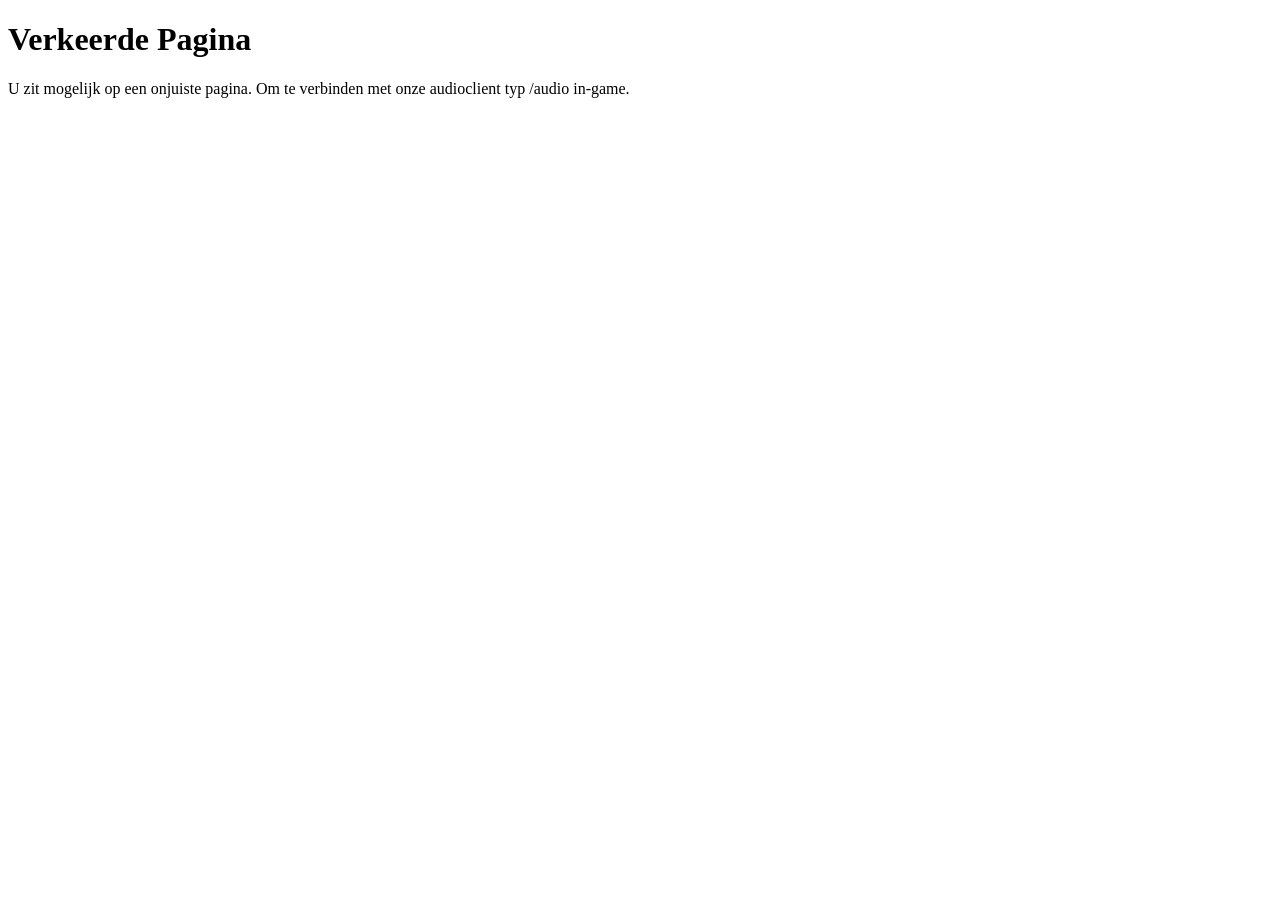
==== audio.html @ 675e3c59 "Create audio.html" ====
<!DOCTYPE html>
<html>
<head>
<title>Verkeerde Pagina</title>
</head>
<body>

<h1>Verkeerde Pagina</h1>
<p>U zit mogelijk op een onjuiste pagina. Om te verbinden met onze audioclient typ /audio in-game.</p>

</body>
</html>
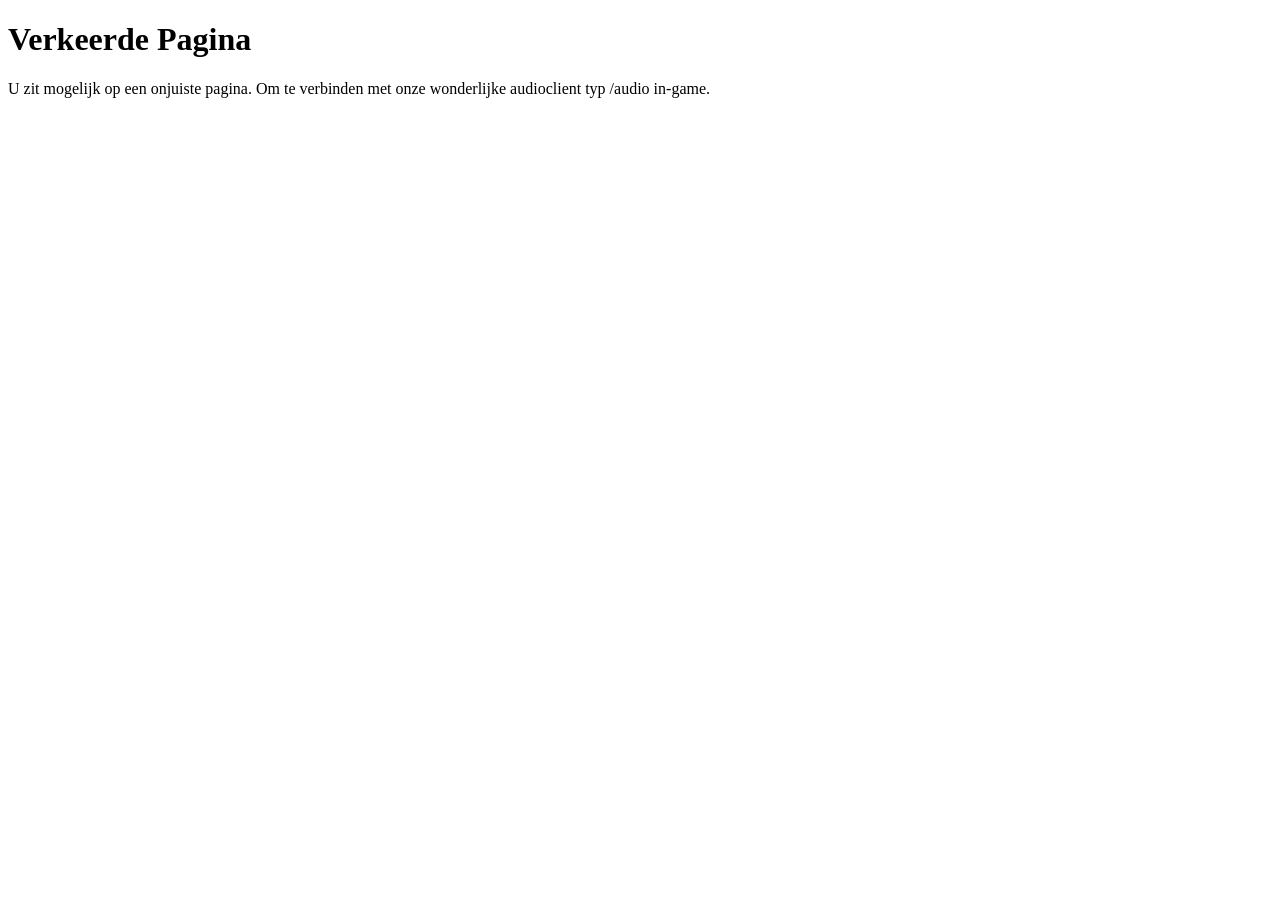
==== commit f63db73f: "Update audio.html" ====
--- a/audio.html
+++ b/audio.html
@@ -6,7 +6,7 @@
 <body>
 
 <h1>Verkeerde Pagina</h1>
-<p>U zit mogelijk op een onjuiste pagina. Om te verbinden met onze audioclient typ /audio in-game.</p>
+<p>U zit mogelijk op een onjuiste pagina. Om te verbinden met onze wonderlijke audioclient typ /audio in-game.</p>
 
 </body>
 </html>
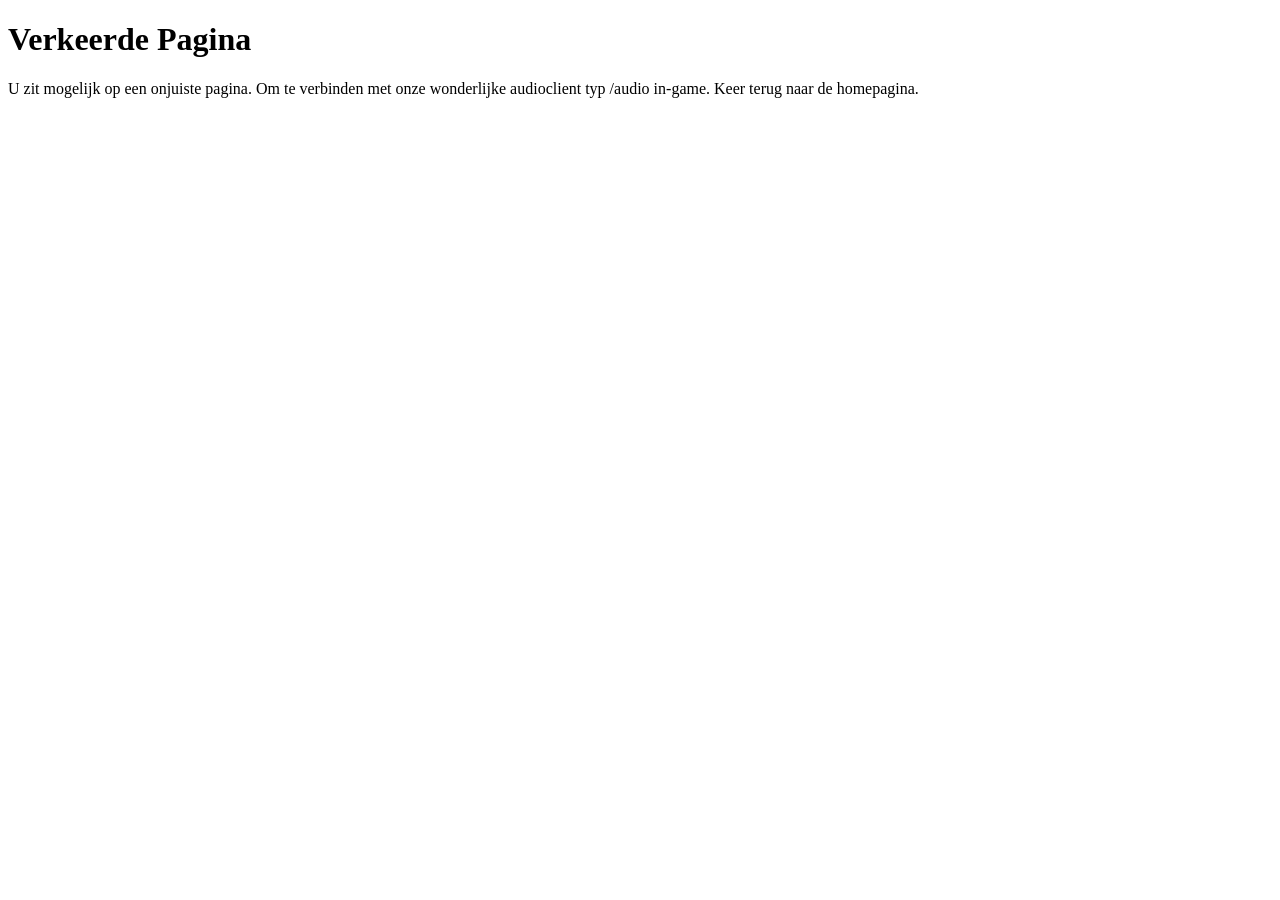
==== commit 71d41acb: "Update audio.html" ====
--- a/audio.html
+++ b/audio.html
@@ -6,7 +6,7 @@
 <body>
 
 <h1>Verkeerde Pagina</h1>
-<p>U zit mogelijk op een onjuiste pagina. Om te verbinden met onze wonderlijke audioclient typ /audio in-game.</p>
+<p>U zit mogelijk op een onjuiste pagina. Om te verbinden met onze wonderlijke audioclient typ /audio in-game. Keer terug naar de homepagina.</p>
 
 </body>
 </html>
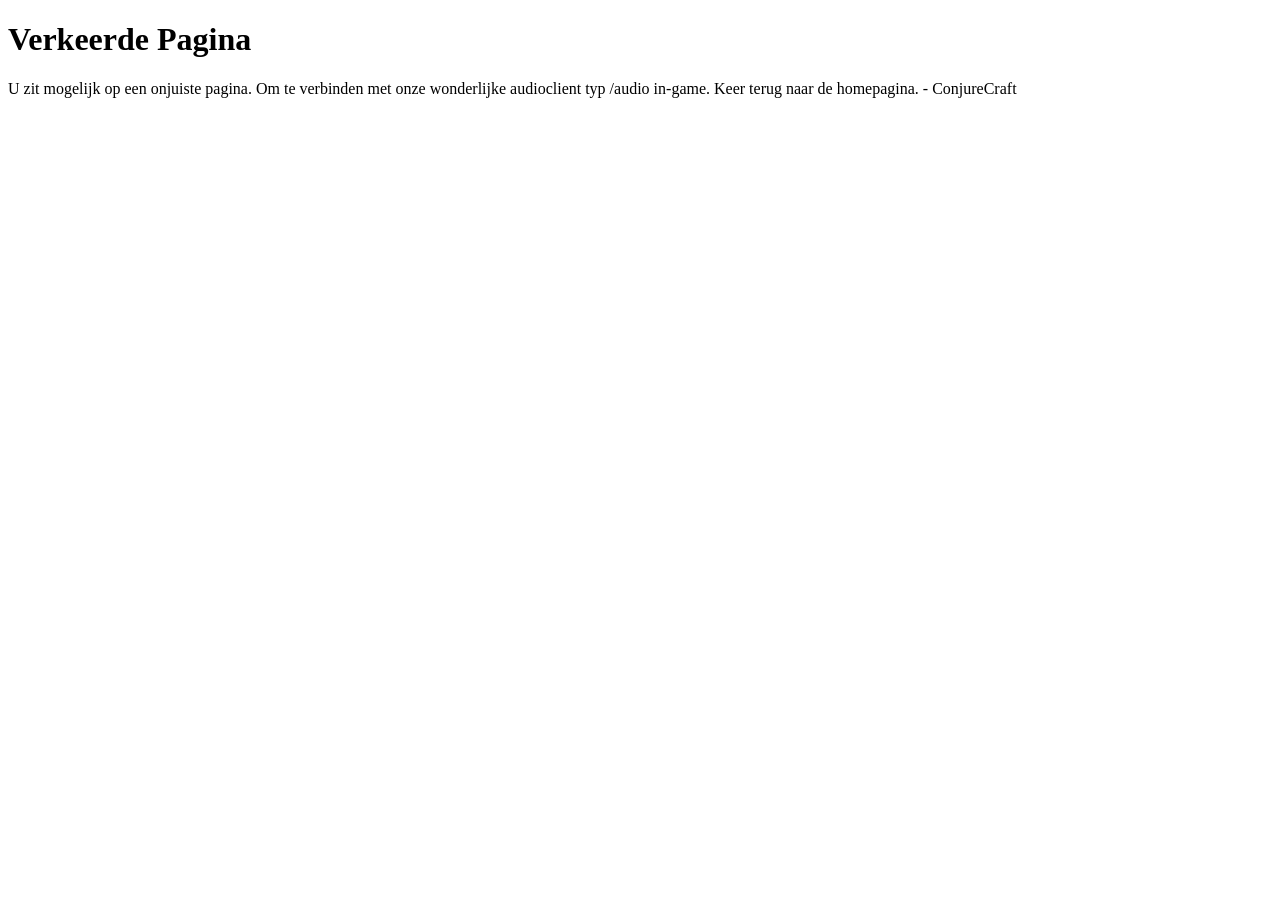
==== commit d8c56862: "Update audio.html" ====
--- a/audio.html
+++ b/audio.html
@@ -6,7 +6,7 @@
 <body>
 
 <h1>Verkeerde Pagina</h1>
-<p>U zit mogelijk op een onjuiste pagina. Om te verbinden met onze wonderlijke audioclient typ /audio in-game. Keer terug naar de homepagina.</p>
+<p>U zit mogelijk op een onjuiste pagina. Om te verbinden met onze wonderlijke audioclient typ /audio in-game. Keer terug naar de homepagina. - ConjureCraft</p>
 
 </body>
 </html>
